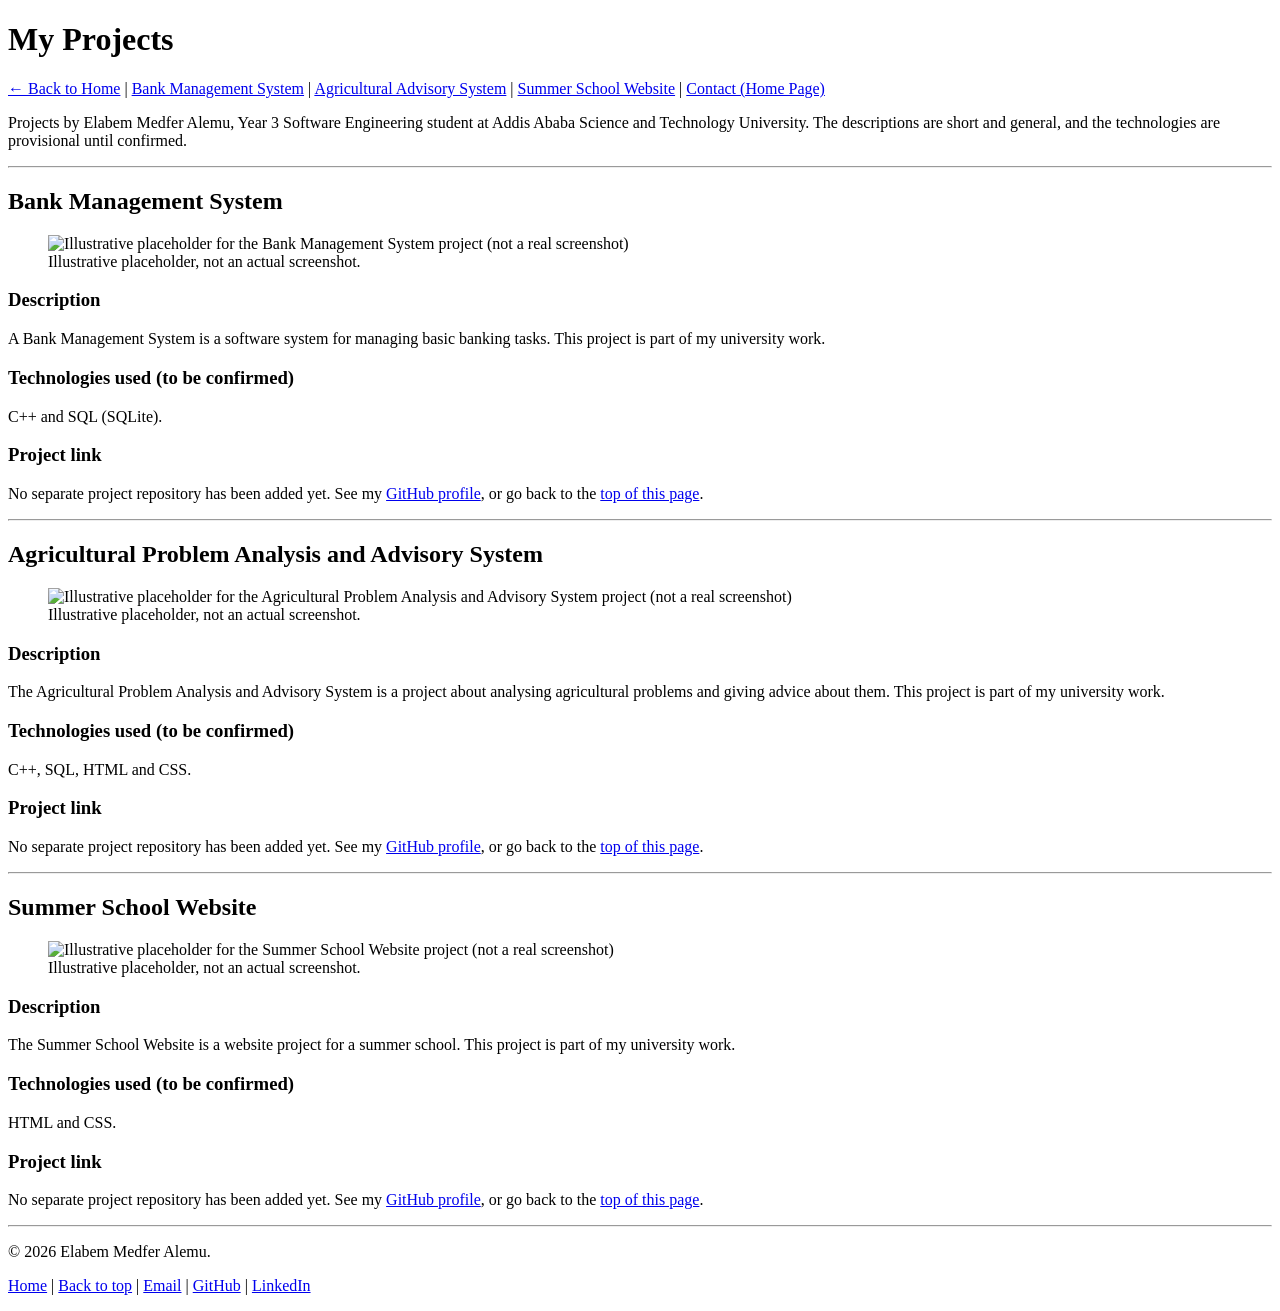
==== projects.html @ ce7b7f79 "Lab 5: Add profile placeholder, project images, image map banner and favicon" ====
<!DOCTYPE html>
<html lang="en">
<head>
<meta charset="UTF-8">
<meta name="viewport" content="width=device-width, initial-scale=1.0">
<title>Projects | Elabem Medfer Alemu</title>
<link rel="icon" type="image/png" href="images/favicon.png">
</head>
<body>

<header id="top">
<h1>My Projects</h1>
<nav>
<p>
<a href="index.html">&larr; Back to Home</a>
| <a href="#bank">Bank Management System</a>
| <a href="#agriculture">Agricultural Advisory System</a>
| <a href="#summer-school">Summer School Website</a>
| <a href="index.html#contact">Contact (Home Page)</a>
</p>
</nav>
<p>Projects by Elabem Medfer Alemu, Year 3 Software Engineering student at Addis Ababa Science and Technology University. The descriptions are short and general, and the technologies are provisional until confirmed.</p>
</header>

<hr>

<main>

<section>
<h2 id="bank">Bank Management System</h2>
<figure>
<img src="images/project-bank.svg" alt="Illustrative placeholder for the Bank Management System project (not a real screenshot)" width="400" height="250">
<figcaption>Illustrative placeholder, not an actual screenshot.</figcaption>
</figure>
<h3>Description</h3>
<!-- TO CONFIRM: add one or two sentences about what the system actually does -->
<p>A Bank Management System is a software system for managing basic banking tasks. This project is part of my university work.</p>
<h3>Technologies used (to be confirmed)</h3>
<p>C++ and SQL (SQLite).</p>
<h3>Project link</h3>
<p>No separate project repository has been added yet. See my <a href="https://github.com/Elabem">GitHub profile</a>, or go back to the <a href="#top">top of this page</a>.</p>
</section>

<hr>

<section>
<h2 id="agriculture">Agricultural Problem Analysis and Advisory System</h2>
<figure>
<img src="images/project-agriculture.svg" alt="Illustrative placeholder for the Agricultural Problem Analysis and Advisory System project (not a real screenshot)" width="400" height="250">
<figcaption>Illustrative placeholder, not an actual screenshot.</figcaption>
</figure>
<h3>Description</h3>
<!-- TO CONFIRM: add one or two sentences about the real features of the system -->
<p>The Agricultural Problem Analysis and Advisory System is a project about analysing agricultural problems and giving advice about them. This project is part of my university work.</p>
<h3>Technologies used (to be confirmed)</h3>
<p>C++, SQL, HTML and CSS.</p>
<h3>Project link</h3>
<p>No separate project repository has been added yet. See my <a href="https://github.com/Elabem">GitHub profile</a>, or go back to the <a href="#top">top of this page</a>.</p>
</section>

<hr>

<section>
<h2 id="summer-school">Summer School Website</h2>
<figure>
<img src="images/project-summer-school.svg" alt="Illustrative placeholder for the Summer School Website project (not a real screenshot)" width="400" height="250">
<figcaption>Illustrative placeholder, not an actual screenshot.</figcaption>
</figure>
<h3>Description</h3>
<!-- TO CONFIRM: add one or two sentences about the pages and content of the website -->
<p>The Summer School Website is a website project for a summer school. This project is part of my university work.</p>
<h3>Technologies used (to be confirmed)</h3>
<p>HTML and CSS.</p>
<h3>Project link</h3>
<p>No separate project repository has been added yet. See my <a href="https://github.com/Elabem">GitHub profile</a>, or go back to the <a href="#top">top of this page</a>.</p>
</section>

</main>

<footer>
<hr>
<p>&copy; 2026 Elabem Medfer Alemu.</p>
<p>
<a href="index.html">Home</a>
| <a href="#top">Back to top</a>
| <a href="mailto:elabem.medfer@aastustudent.edu.et">Email</a>
| <a href="https://github.com/Elabem">GitHub</a>
| <a href="https://www.linkedin.com/in/elabem-medfer-5158b2364">LinkedIn</a>
</p>
</footer>

</body>
</html>
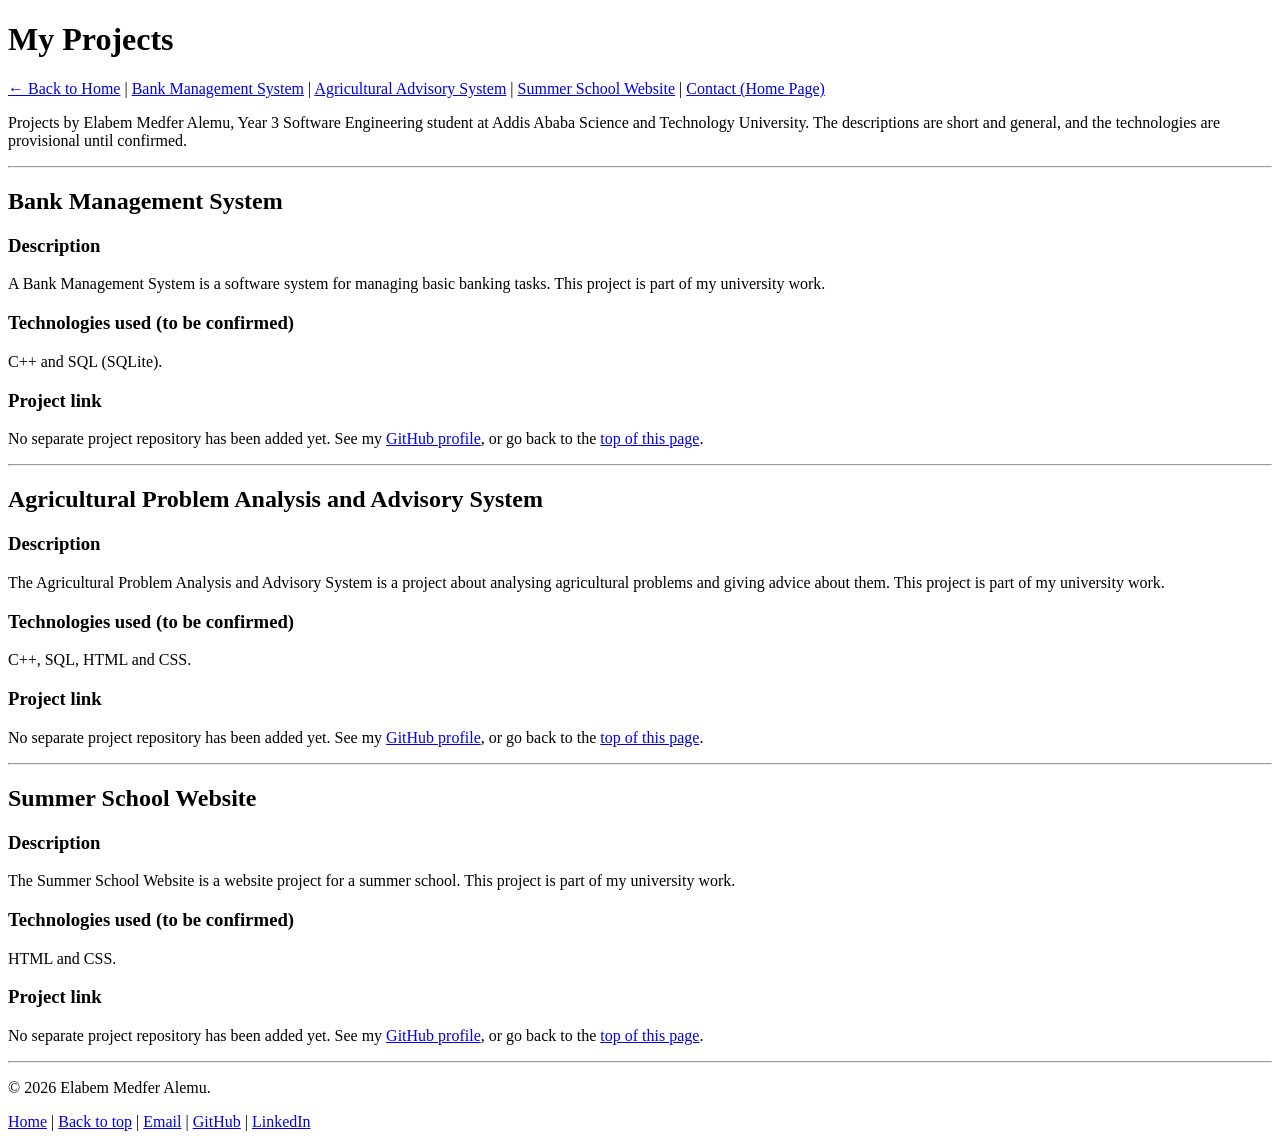
==== commit 3d08955f: "Lab 4: Add navigation menu, contact links, CV link and projects.html" ====
--- a/projects.html
+++ b/projects.html
@@ -4,7 +4,6 @@
 <meta charset="UTF-8">
 <meta name="viewport" content="width=device-width, initial-scale=1.0">
 <title>Projects | Elabem Medfer Alemu</title>
-<link rel="icon" type="image/png" href="images/favicon.png">
 </head>
 <body>
 
@@ -28,10 +27,6 @@
 
 <section>
 <h2 id="bank">Bank Management System</h2>
-<figure>
-<img src="images/project-bank.svg" alt="Illustrative placeholder for the Bank Management System project (not a real screenshot)" width="400" height="250">
-<figcaption>Illustrative placeholder, not an actual screenshot.</figcaption>
-</figure>
 <h3>Description</h3>
 <!-- TO CONFIRM: add one or two sentences about what the system actually does -->
 <p>A Bank Management System is a software system for managing basic banking tasks. This project is part of my university work.</p>
@@ -45,10 +40,6 @@
 
 <section>
 <h2 id="agriculture">Agricultural Problem Analysis and Advisory System</h2>
-<figure>
-<img src="images/project-agriculture.svg" alt="Illustrative placeholder for the Agricultural Problem Analysis and Advisory System project (not a real screenshot)" width="400" height="250">
-<figcaption>Illustrative placeholder, not an actual screenshot.</figcaption>
-</figure>
 <h3>Description</h3>
 <!-- TO CONFIRM: add one or two sentences about the real features of the system -->
 <p>The Agricultural Problem Analysis and Advisory System is a project about analysing agricultural problems and giving advice about them. This project is part of my university work.</p>
@@ -62,10 +53,6 @@
 
 <section>
 <h2 id="summer-school">Summer School Website</h2>
-<figure>
-<img src="images/project-summer-school.svg" alt="Illustrative placeholder for the Summer School Website project (not a real screenshot)" width="400" height="250">
-<figcaption>Illustrative placeholder, not an actual screenshot.</figcaption>
-</figure>
 <h3>Description</h3>
 <!-- TO CONFIRM: add one or two sentences about the pages and content of the website -->
 <p>The Summer School Website is a website project for a summer school. This project is part of my university work.</p>
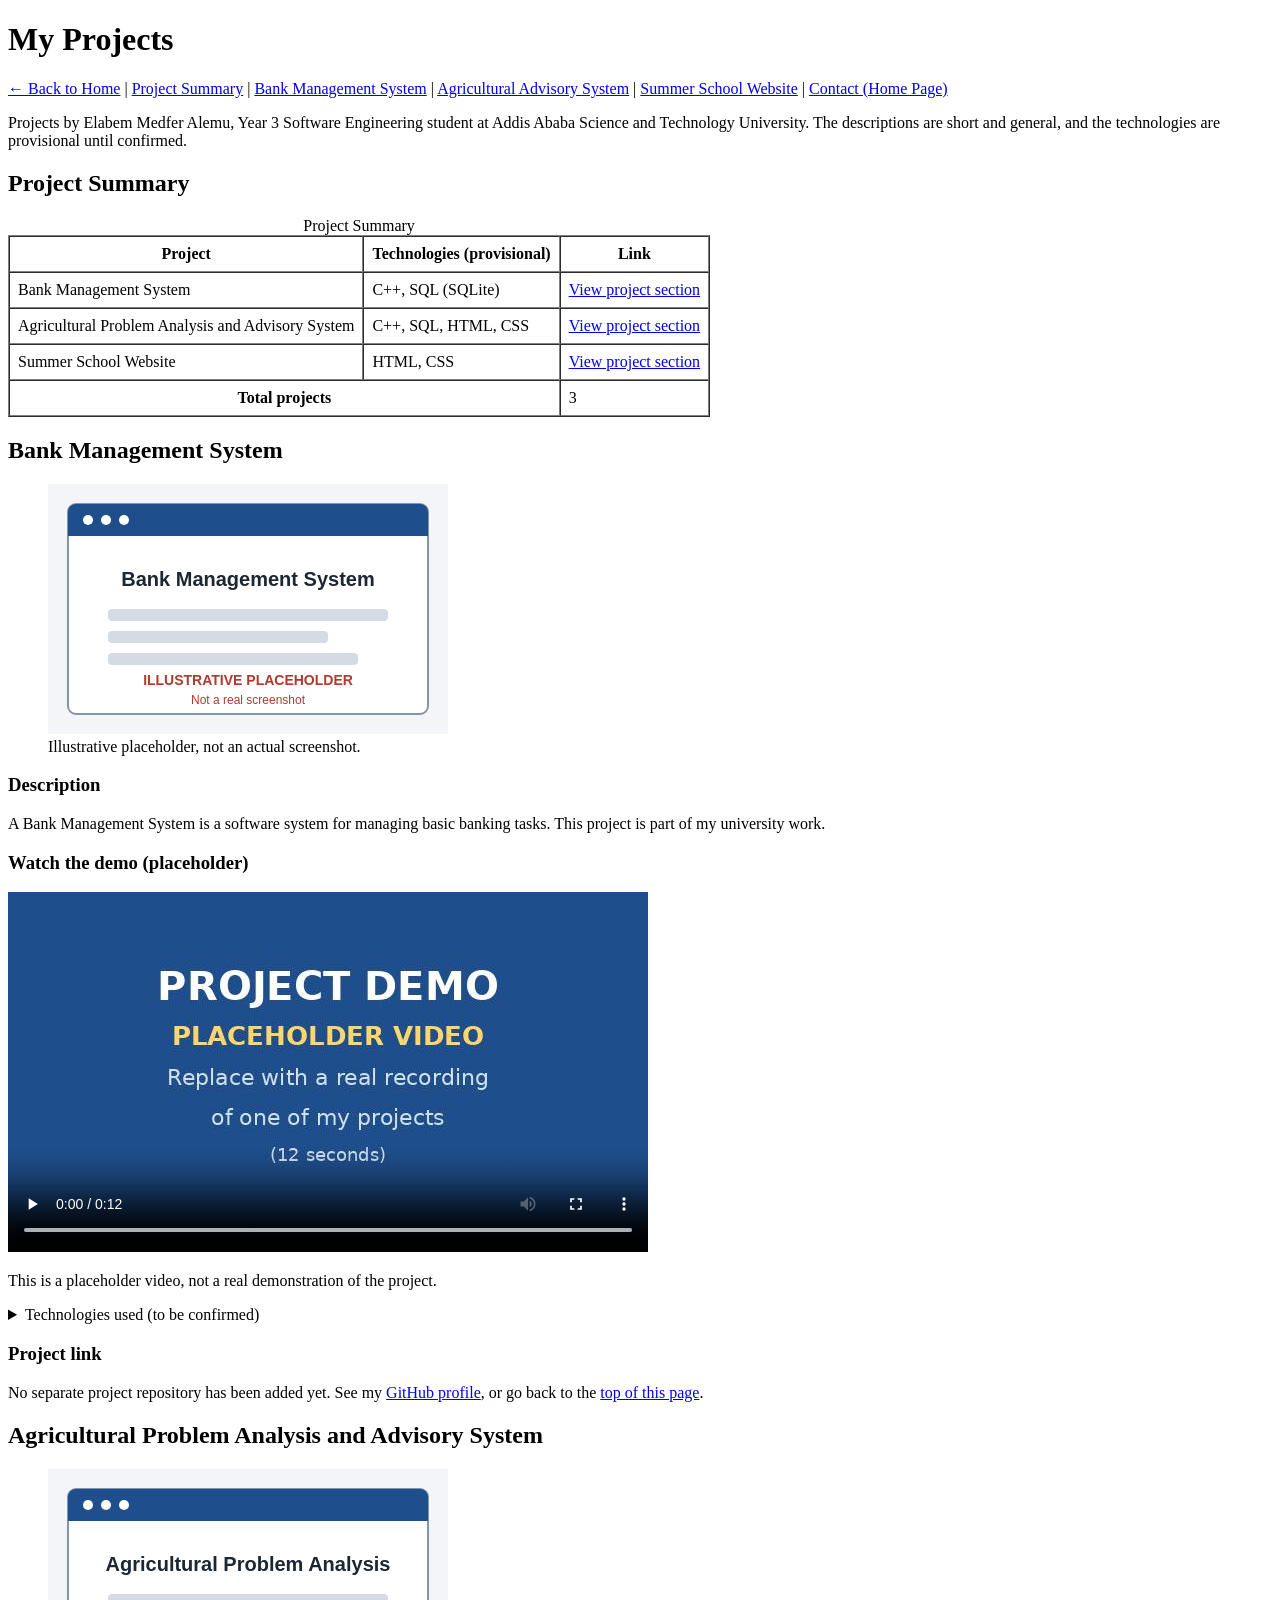
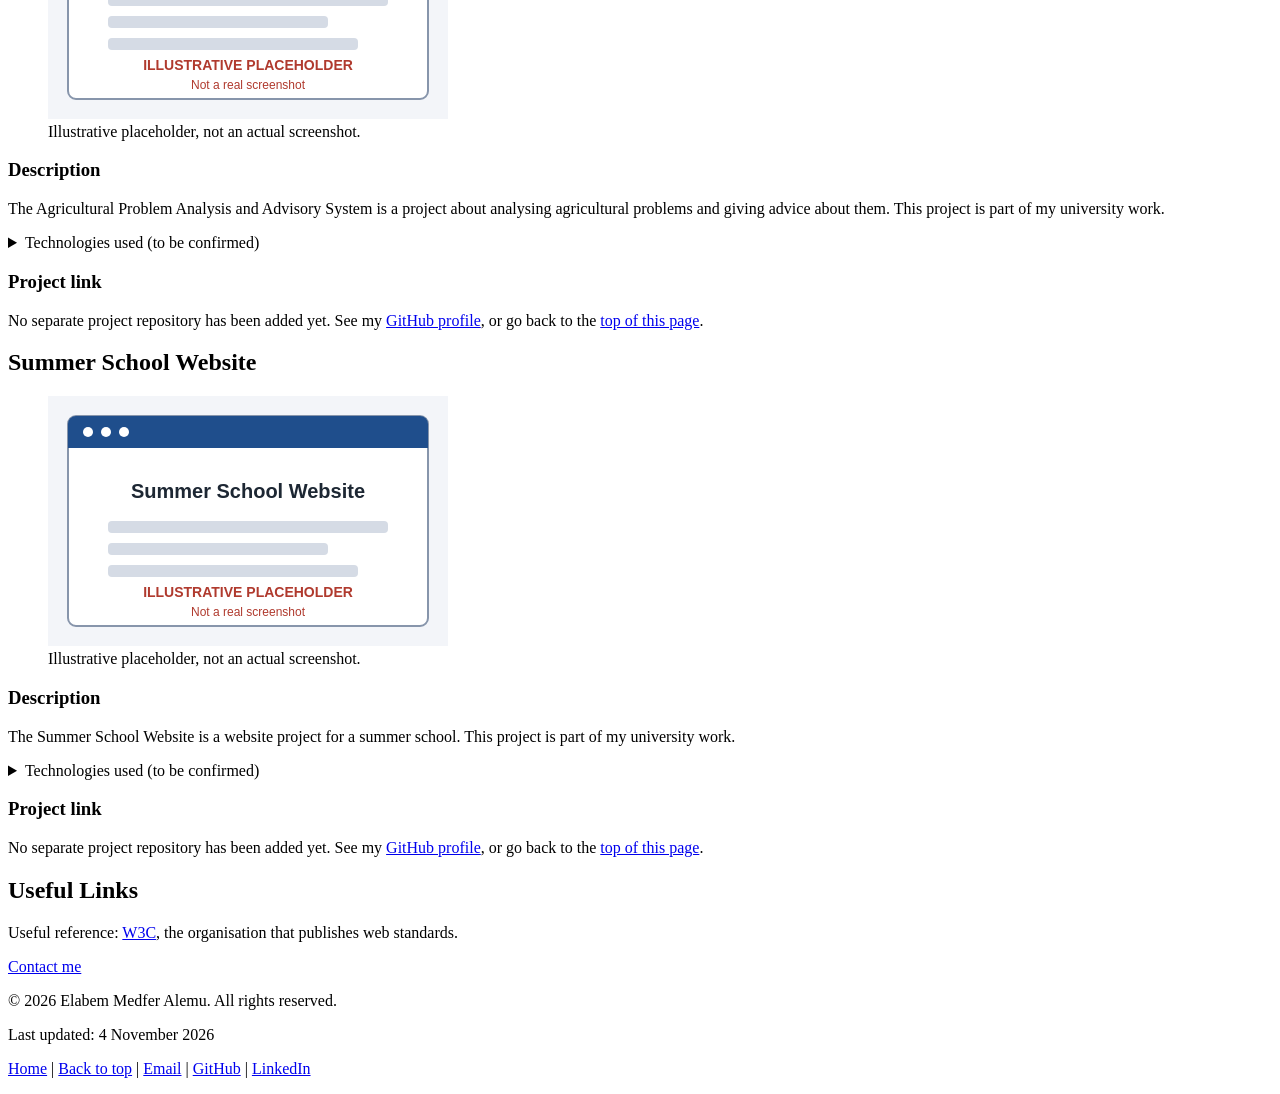
==== commit 49f07974: "Lab 13: Add time, abbr, entities and last-updated footer" ====
--- a/projects.html
+++ b/projects.html
@@ -3,7 +3,11 @@
 <head>
 <meta charset="UTF-8">
 <meta name="viewport" content="width=device-width, initial-scale=1.0">
+<meta name="description" content="Projects by Elabem Medfer Alemu, a Year 3 Software Engineering student at Addis Ababa Science and Technology University.">
+<meta name="keywords" content="Elabem Medfer Alemu, projects, Bank Management System, Agricultural Advisory System, Summer School Website">
+<meta name="author" content="Elabem Medfer Alemu">
 <title>Projects | Elabem Medfer Alemu</title>
+<link rel="icon" type="image/png" href="images/favicon.png">
 </head>
 <body>
 
@@ -12,6 +16,7 @@
 <nav>
 <p>
 <a href="index.html">&larr; Back to Home</a>
+| <a href="#summary">Project Summary</a>
 | <a href="#bank">Bank Management System</a>
 | <a href="#agriculture">Agricultural Advisory System</a>
 | <a href="#summer-school">Summer School Website</a>
@@ -21,52 +26,127 @@
 <p>Projects by Elabem Medfer Alemu, Year 3 Software Engineering student at Addis Ababa Science and Technology University. The descriptions are short and general, and the technologies are provisional until confirmed.</p>
 </header>
 
-<hr>
-
 <main>
 
-<section>
-<h2 id="bank">Bank Management System</h2>
+<section id="summary">
+<h2>Project Summary</h2>
+<table border="1" cellpadding="8" cellspacing="0">
+<caption>Project Summary</caption>
+<thead>
+<tr>
+<th scope="col">Project</th>
+<th scope="col">Technologies (provisional)</th>
+<th scope="col">Link</th>
+</tr>
+</thead>
+<tbody>
+<tr>
+<td>Bank Management System</td>
+<td>C++, SQL (SQLite)</td>
+<td><a href="#bank">View project section</a></td>
+</tr>
+<tr>
+<td>Agricultural Problem Analysis and Advisory System</td>
+<td>C++, SQL, HTML, CSS</td>
+<td><a href="#agriculture">View project section</a></td>
+</tr>
+<tr>
+<td>Summer School Website</td>
+<td>HTML, CSS</td>
+<td><a href="#summer-school">View project section</a></td>
+</tr>
+</tbody>
+<tfoot>
+<tr>
+<th colspan="2" scope="row">Total projects</th>
+<td>3</td>
+</tr>
+</tfoot>
+</table>
+</section>
+
+<article id="bank">
+<h2>Bank Management System</h2>
+<figure>
+<img src="images/project-bank.svg" alt="Illustrative placeholder for the Bank Management System project (not a real screenshot)" width="400" height="250">
+<figcaption>Illustrative placeholder, not an actual screenshot.</figcaption>
+</figure>
 <h3>Description</h3>
 <!-- TO CONFIRM: add one or two sentences about what the system actually does -->
 <p>A Bank Management System is a software system for managing basic banking tasks. This project is part of my university work.</p>
-<h3>Technologies used (to be confirmed)</h3>
-<p>C++ and SQL (SQLite).</p>
+<h3>Watch the demo (placeholder)</h3>
+<!-- DEMO VIDEO: replace the files in media/ with a real recording of one of your projects and rewrite media/project-demo.vtt -->
+<video controls poster="images/project-demo-poster.jpg" width="640" height="360">
+<source src="media/project-demo.mp4" type="video/mp4">
+<source src="media/project-demo.webm" type="video/webm">
+<track src="media/project-demo.vtt" kind="captions" srclang="en" label="English" default>
+Your browser does not support the video tag.
+</video>
+<p>This is a placeholder video, not a real demonstration of the project.</p>
+<details>
+<summary>Technologies used (to be confirmed)</summary>
+<ul>
+<li>C++</li>
+<li>SQL (SQLite)</li>
+</ul>
+</details>
 <h3>Project link</h3>
 <p>No separate project repository has been added yet. See my <a href="https://github.com/Elabem">GitHub profile</a>, or go back to the <a href="#top">top of this page</a>.</p>
-</section>
+</article>
 
-<hr>
-
-<section>
-<h2 id="agriculture">Agricultural Problem Analysis and Advisory System</h2>
+<article id="agriculture">
+<h2>Agricultural Problem Analysis and Advisory System</h2>
+<figure>
+<img src="images/project-agriculture.svg" alt="Illustrative placeholder for the Agricultural Problem Analysis and Advisory System project (not a real screenshot)" width="400" height="250">
+<figcaption>Illustrative placeholder, not an actual screenshot.</figcaption>
+</figure>
 <h3>Description</h3>
 <!-- TO CONFIRM: add one or two sentences about the real features of the system -->
 <p>The Agricultural Problem Analysis and Advisory System is a project about analysing agricultural problems and giving advice about them. This project is part of my university work.</p>
-<h3>Technologies used (to be confirmed)</h3>
-<p>C++, SQL, HTML and CSS.</p>
+<details>
+<summary>Technologies used (to be confirmed)</summary>
+<ul>
+<li>C++</li>
+<li>SQL</li>
+<li>HTML</li>
+<li>CSS</li>
+</ul>
+</details>
 <h3>Project link</h3>
 <p>No separate project repository has been added yet. See my <a href="https://github.com/Elabem">GitHub profile</a>, or go back to the <a href="#top">top of this page</a>.</p>
-</section>
+</article>
 
-<hr>
-
-<section>
-<h2 id="summer-school">Summer School Website</h2>
+<article id="summer-school">
+<h2>Summer School Website</h2>
+<figure>
+<img src="images/project-summer-school.svg" alt="Illustrative placeholder for the Summer School Website project (not a real screenshot)" width="400" height="250">
+<figcaption>Illustrative placeholder, not an actual screenshot.</figcaption>
+</figure>
 <h3>Description</h3>
 <!-- TO CONFIRM: add one or two sentences about the pages and content of the website -->
 <p>The Summer School Website is a website project for a summer school. This project is part of my university work.</p>
-<h3>Technologies used (to be confirmed)</h3>
-<p>HTML and CSS.</p>
+<details>
+<summary>Technologies used (to be confirmed)</summary>
+<ul>
+<li>HTML</li>
+<li>CSS</li>
+</ul>
+</details>
 <h3>Project link</h3>
 <p>No separate project repository has been added yet. See my <a href="https://github.com/Elabem">GitHub profile</a>, or go back to the <a href="#top">top of this page</a>.</p>
-</section>
+</article>
+
+<aside>
+<h2>Useful Links</h2>
+<p>Useful reference: <a href="https://www.w3.org/">W3C</a>, the organisation that publishes web standards.</p>
+<p><a href="index.html#contact">Contact me</a></p>
+</aside>
 
 </main>
 
 <footer>
-<hr>
-<p>&copy; 2026 Elabem Medfer Alemu.</p>
+<p>&copy; 2026 Elabem Medfer Alemu. All rights reserved.</p>
+<p>Last updated: <time datetime="2026-11-04">4 November 2026</time></p>
 <p>
 <a href="index.html">Home</a>
 | <a href="#top">Back to top</a>
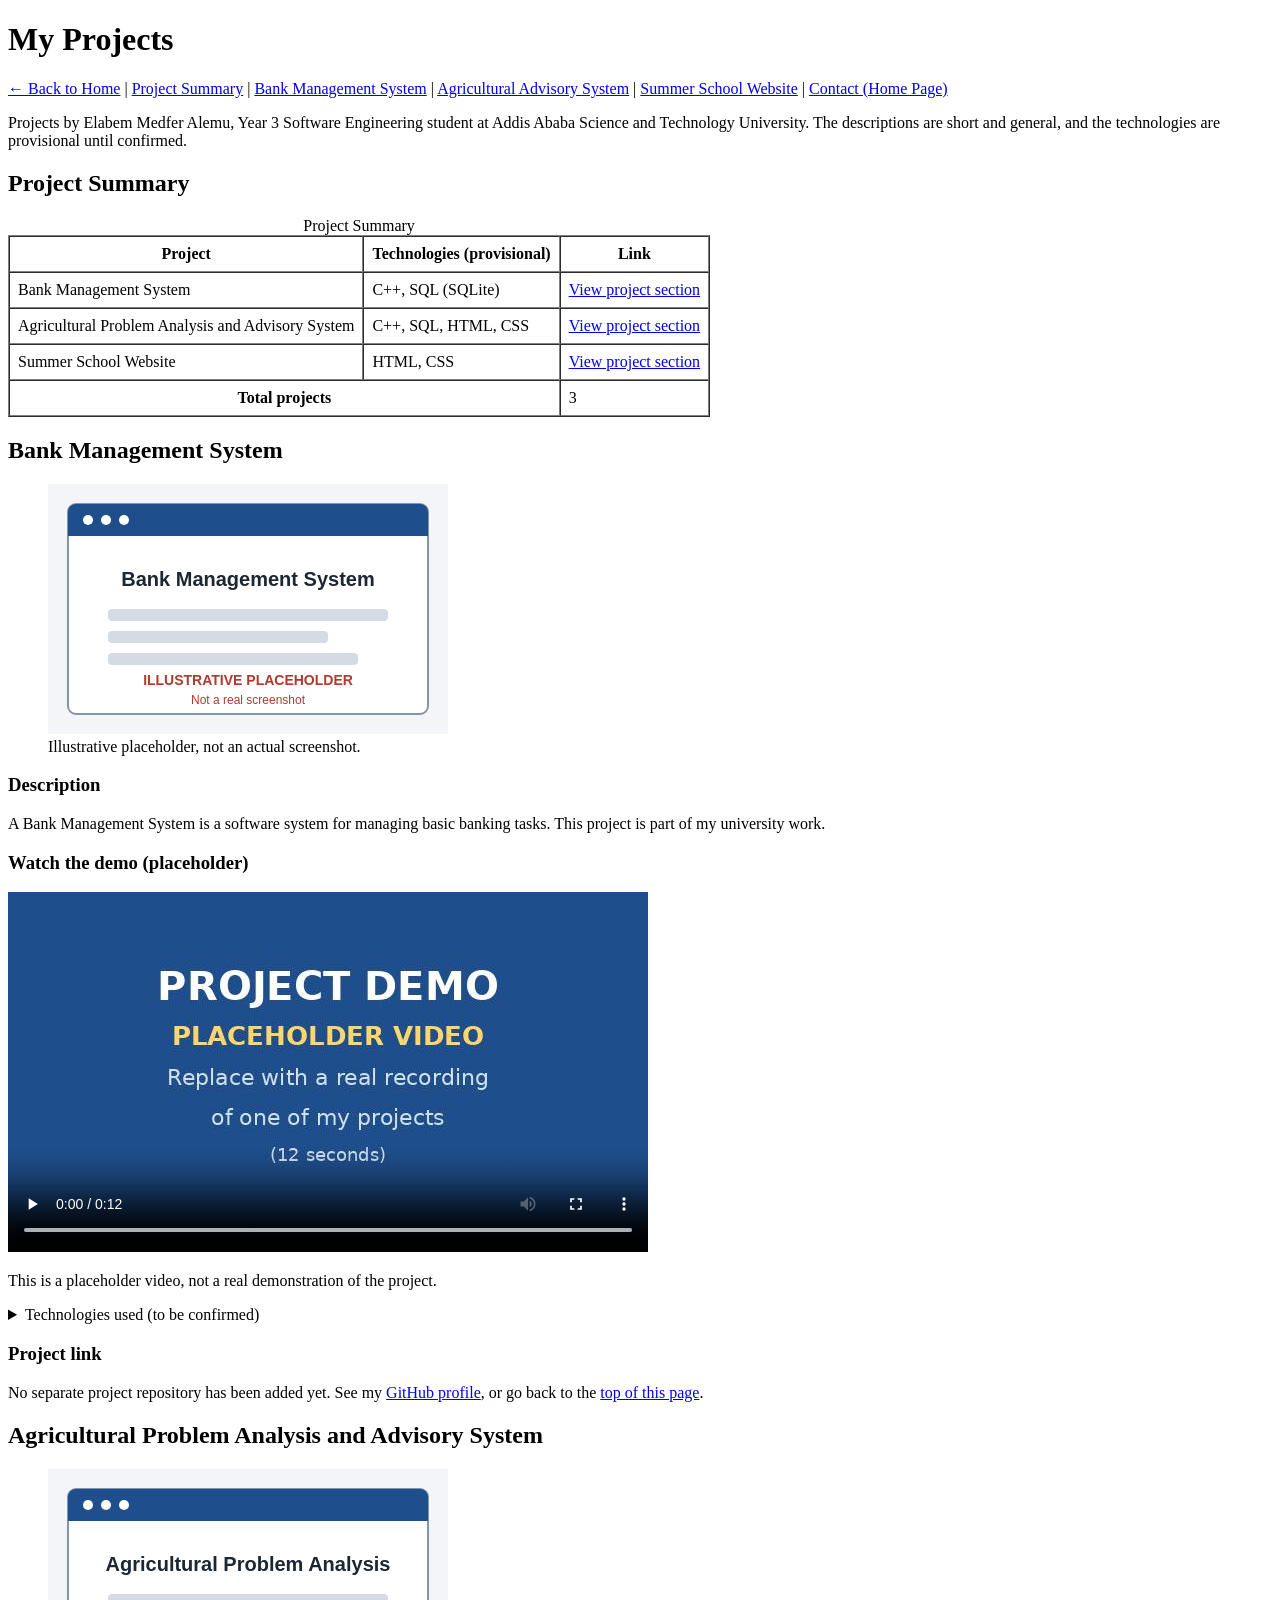
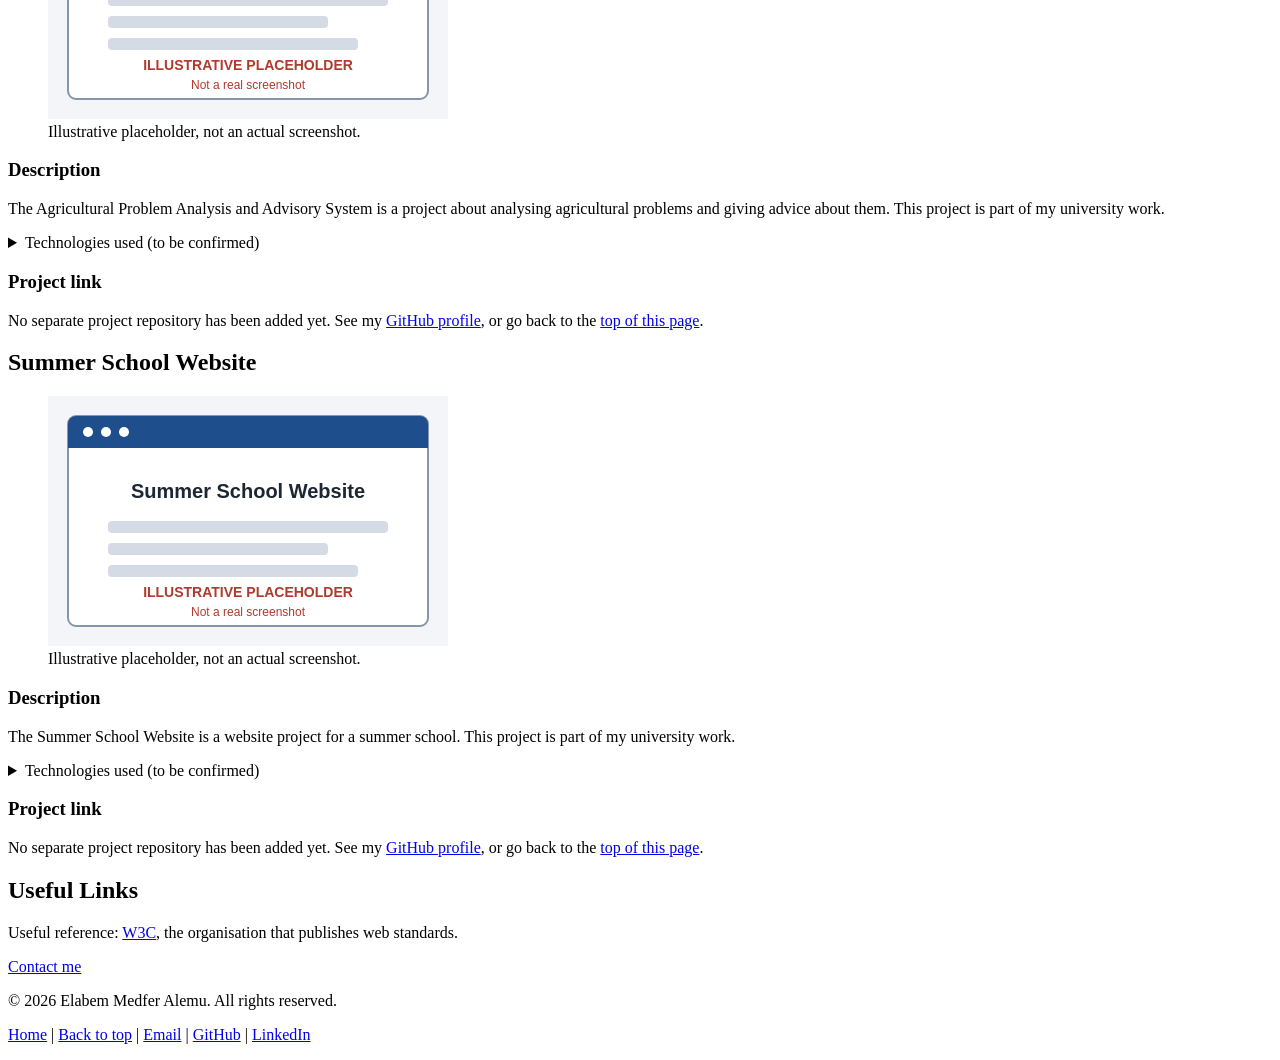
==== commit e2aa0547: "Lab 12: Add details, contact dialog, meters and progress bar" ====
--- a/projects.html
+++ b/projects.html
@@ -146,7 +146,6 @@
 
 <footer>
 <p>&copy; 2026 Elabem Medfer Alemu. All rights reserved.</p>
-<p>Last updated: <time datetime="2026-11-04">4 November 2026</time></p>
 <p>
 <a href="index.html">Home</a>
 | <a href="#top">Back to top</a>
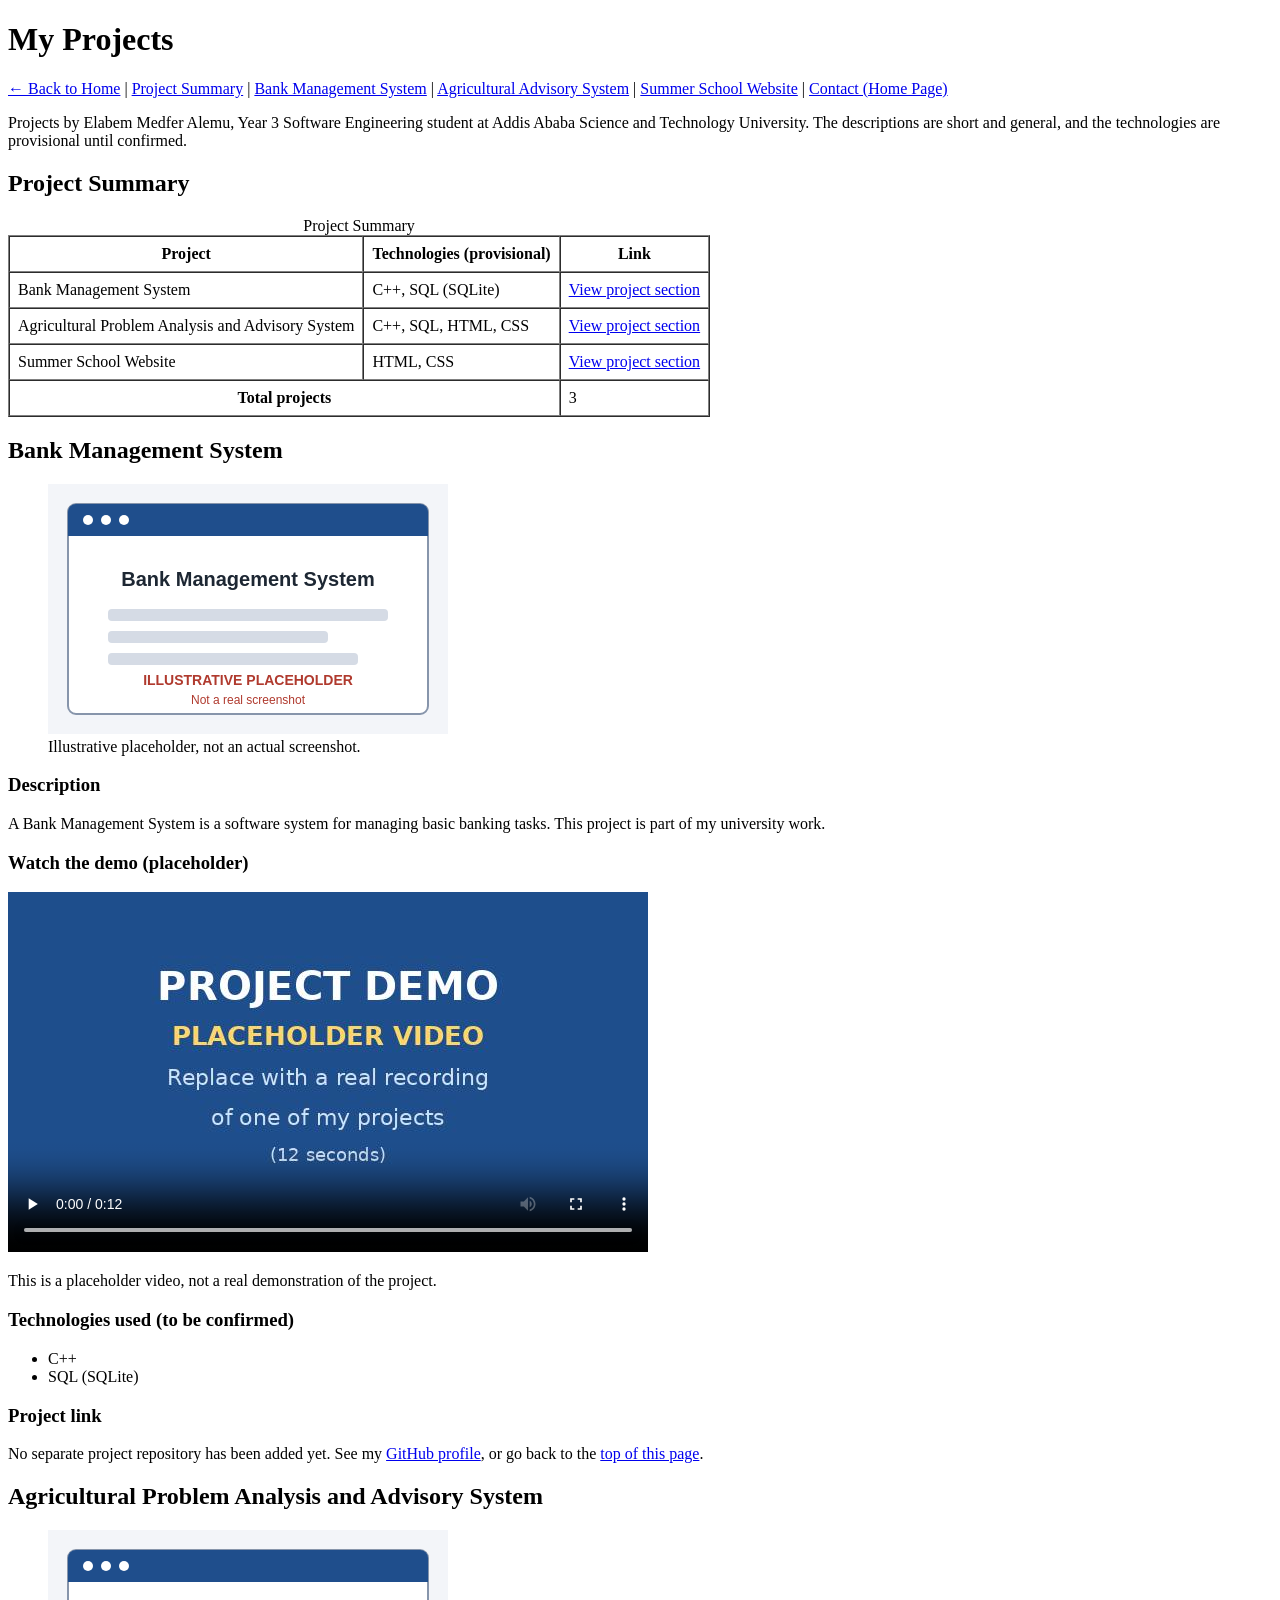
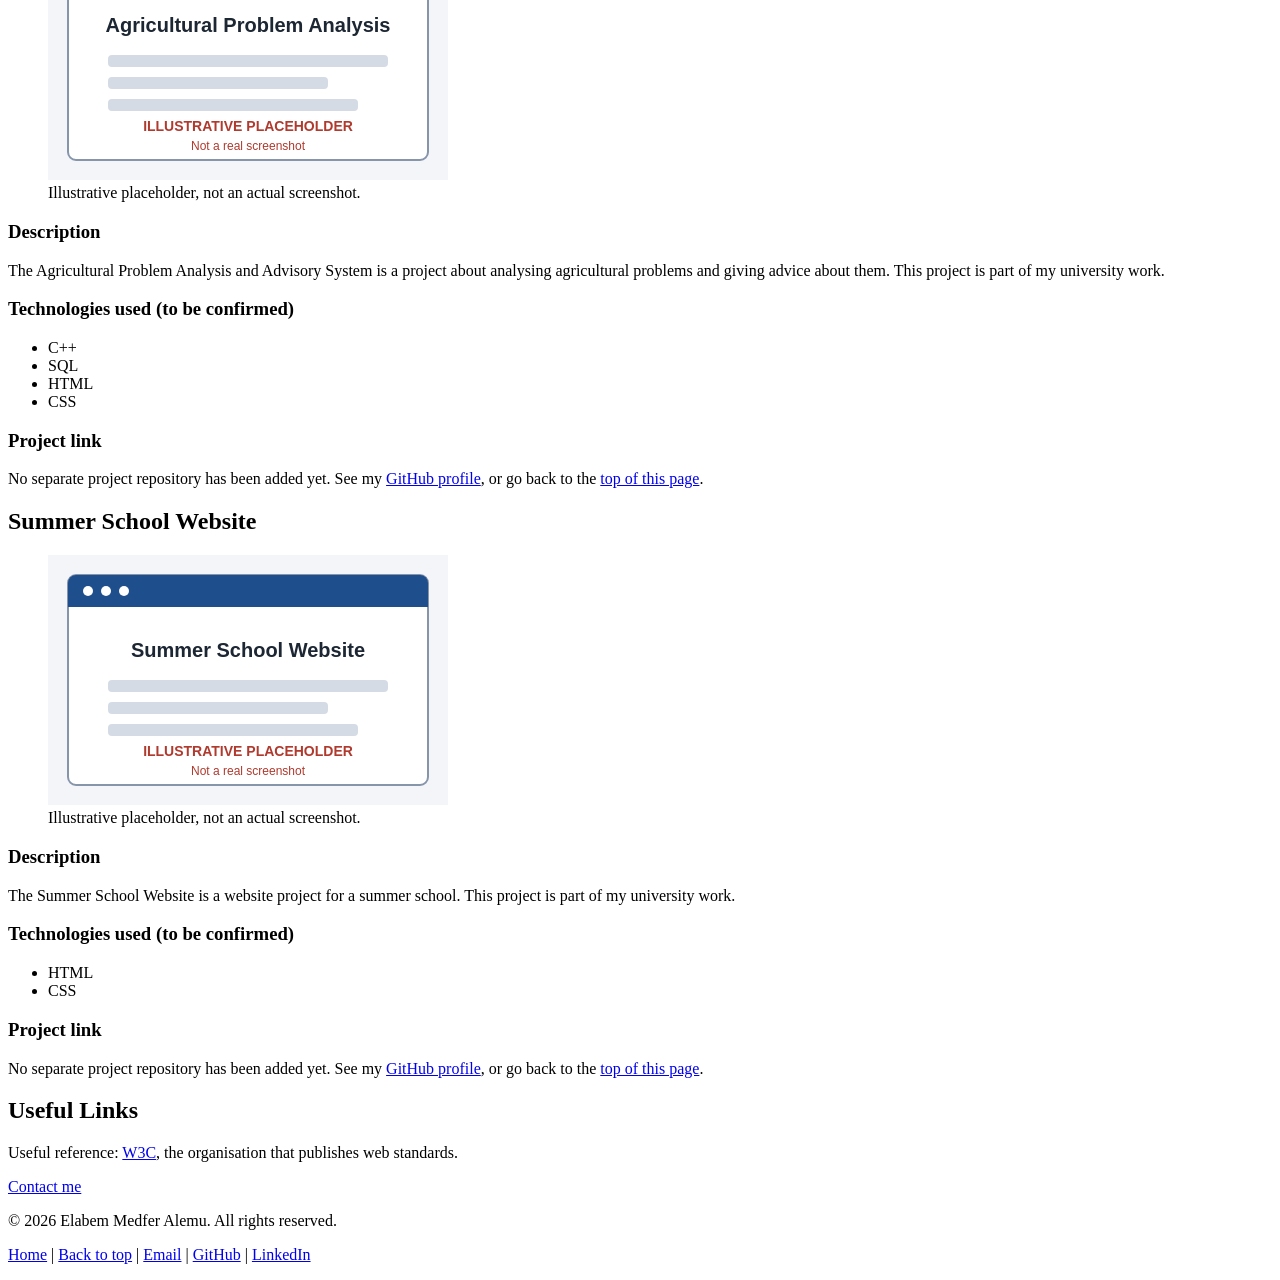
==== commit 8c18154b: "Lab 11: Add audio, captioned video, YouTube talk and campus map" ====
--- a/projects.html
+++ b/projects.html
@@ -83,13 +83,11 @@
 Your browser does not support the video tag.
 </video>
 <p>This is a placeholder video, not a real demonstration of the project.</p>
-<details>
-<summary>Technologies used (to be confirmed)</summary>
+<h3>Technologies used (to be confirmed)</h3>
 <ul>
 <li>C++</li>
 <li>SQL (SQLite)</li>
 </ul>
-</details>
 <h3>Project link</h3>
 <p>No separate project repository has been added yet. See my <a href="https://github.com/Elabem">GitHub profile</a>, or go back to the <a href="#top">top of this page</a>.</p>
 </article>
@@ -103,15 +101,13 @@
 <h3>Description</h3>
 <!-- TO CONFIRM: add one or two sentences about the real features of the system -->
 <p>The Agricultural Problem Analysis and Advisory System is a project about analysing agricultural problems and giving advice about them. This project is part of my university work.</p>
-<details>
-<summary>Technologies used (to be confirmed)</summary>
+<h3>Technologies used (to be confirmed)</h3>
 <ul>
 <li>C++</li>
 <li>SQL</li>
 <li>HTML</li>
 <li>CSS</li>
 </ul>
-</details>
 <h3>Project link</h3>
 <p>No separate project repository has been added yet. See my <a href="https://github.com/Elabem">GitHub profile</a>, or go back to the <a href="#top">top of this page</a>.</p>
 </article>
@@ -125,13 +121,11 @@
 <h3>Description</h3>
 <!-- TO CONFIRM: add one or two sentences about the pages and content of the website -->
 <p>The Summer School Website is a website project for a summer school. This project is part of my university work.</p>
-<details>
-<summary>Technologies used (to be confirmed)</summary>
+<h3>Technologies used (to be confirmed)</h3>
 <ul>
 <li>HTML</li>
 <li>CSS</li>
 </ul>
-</details>
 <h3>Project link</h3>
 <p>No separate project repository has been added yet. See my <a href="https://github.com/Elabem">GitHub profile</a>, or go back to the <a href="#top">top of this page</a>.</p>
 </article>
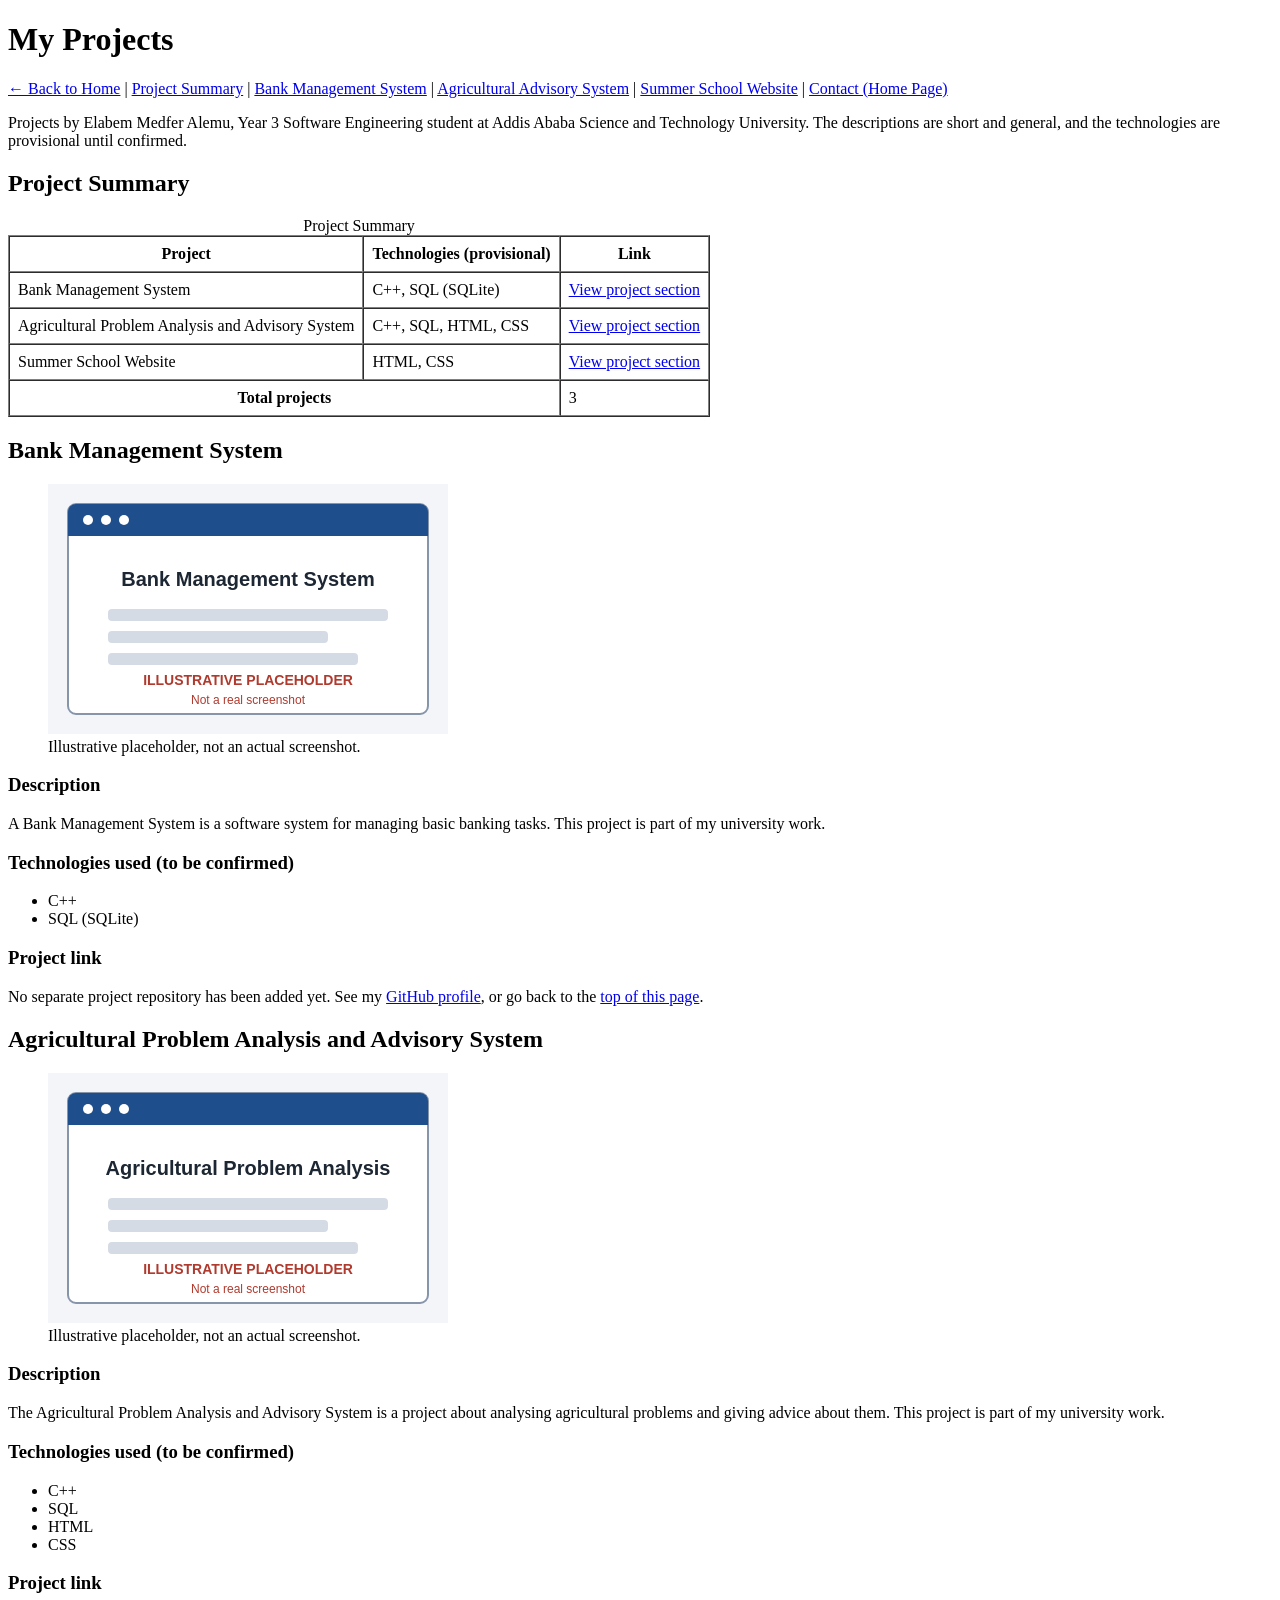
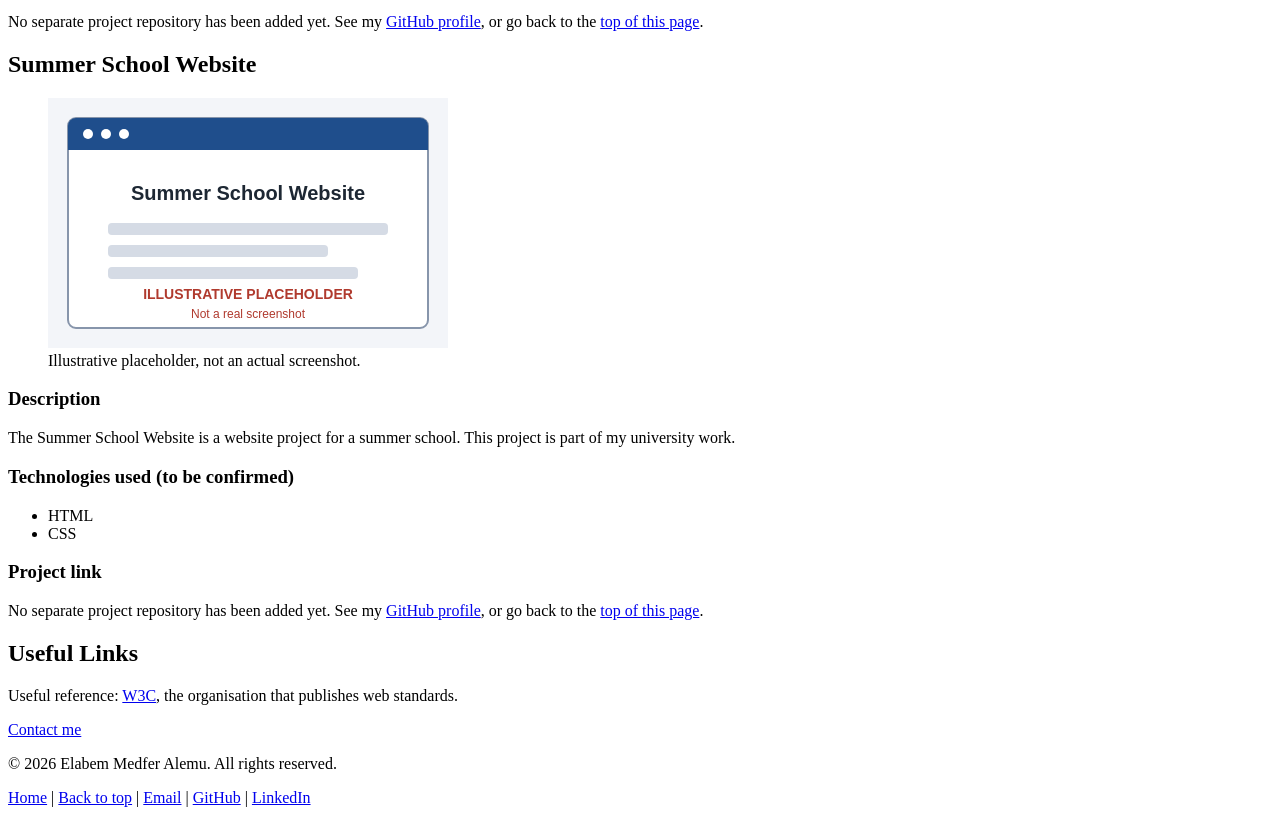
==== commit c34d239d: "Lab 8: Add semantic HTML5 structure (header, nav, main, section, article, aside, footer) and metadat" ====
--- a/projects.html
+++ b/projects.html
@@ -74,15 +74,6 @@
 <h3>Description</h3>
 <!-- TO CONFIRM: add one or two sentences about what the system actually does -->
 <p>A Bank Management System is a software system for managing basic banking tasks. This project is part of my university work.</p>
-<h3>Watch the demo (placeholder)</h3>
-<!-- DEMO VIDEO: replace the files in media/ with a real recording of one of your projects and rewrite media/project-demo.vtt -->
-<video controls poster="images/project-demo-poster.jpg" width="640" height="360">
-<source src="media/project-demo.mp4" type="video/mp4">
-<source src="media/project-demo.webm" type="video/webm">
-<track src="media/project-demo.vtt" kind="captions" srclang="en" label="English" default>
-Your browser does not support the video tag.
-</video>
-<p>This is a placeholder video, not a real demonstration of the project.</p>
 <h3>Technologies used (to be confirmed)</h3>
 <ul>
 <li>C++</li>
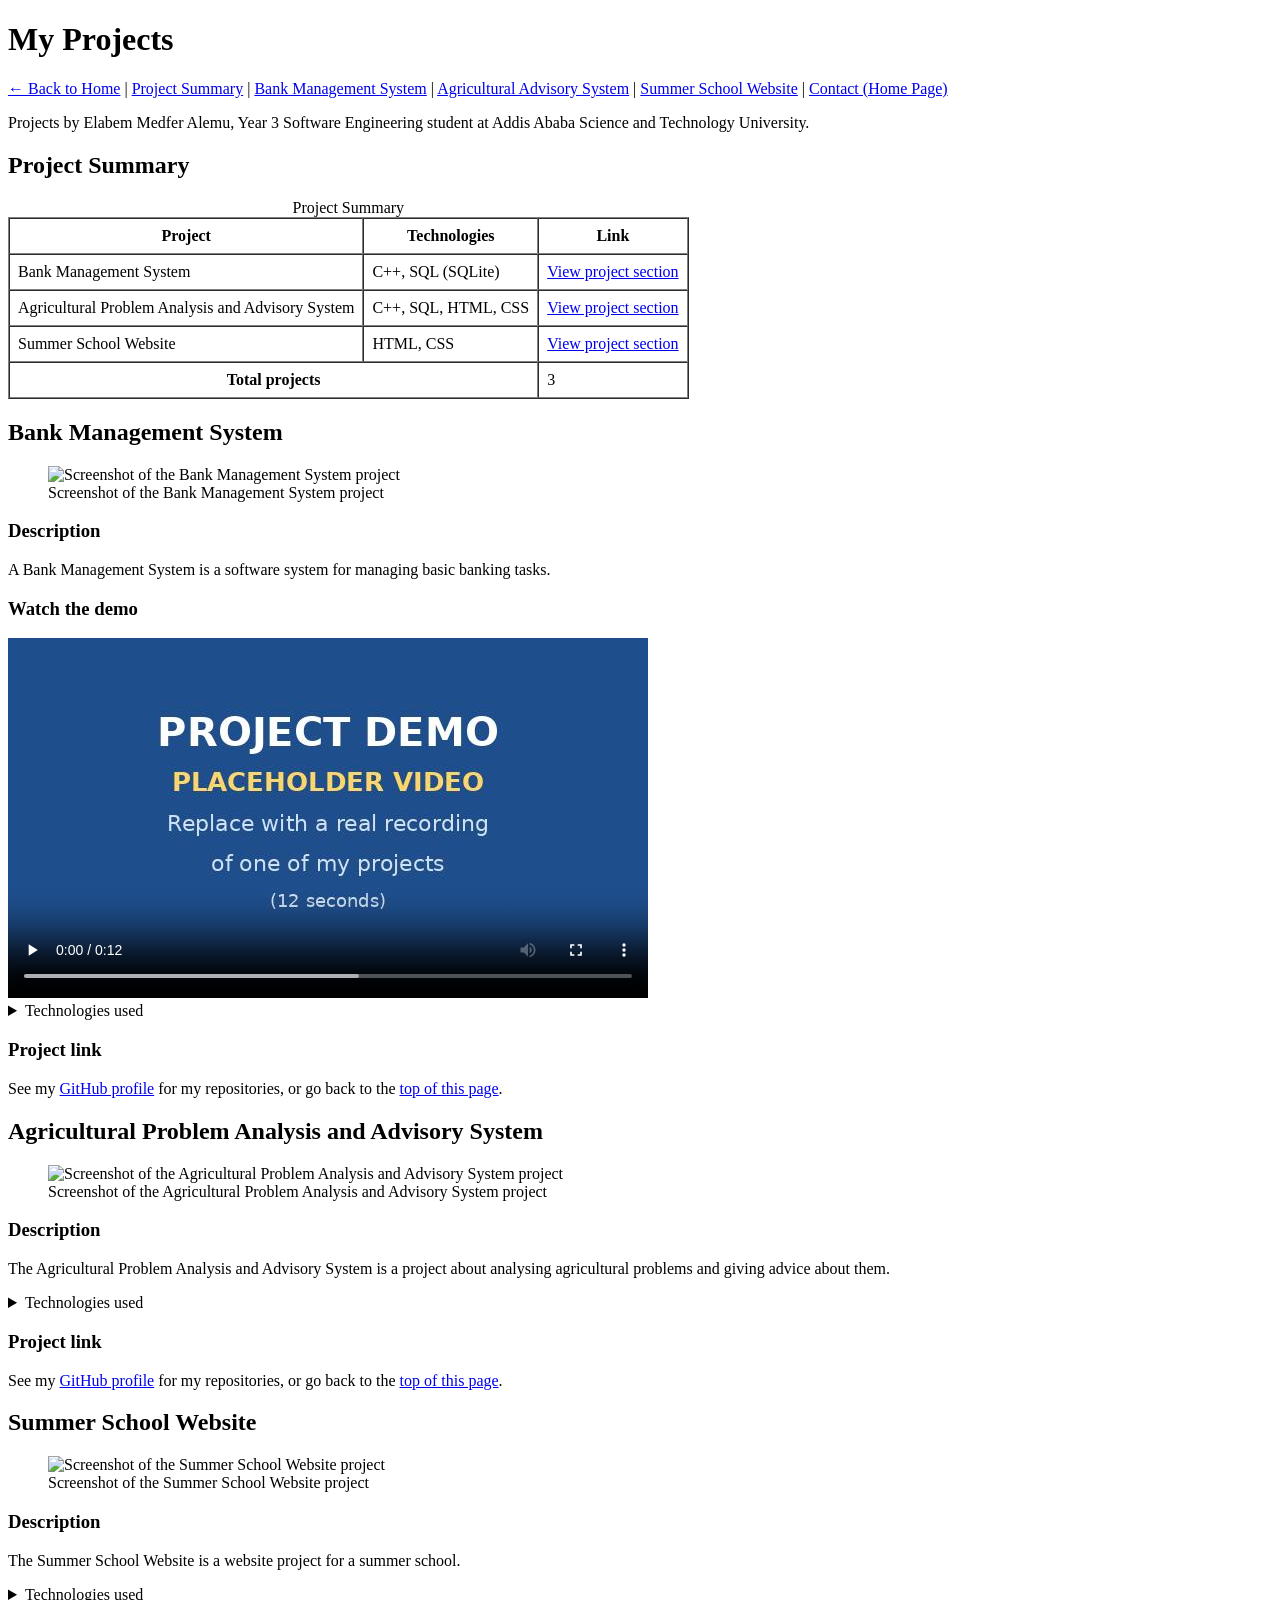
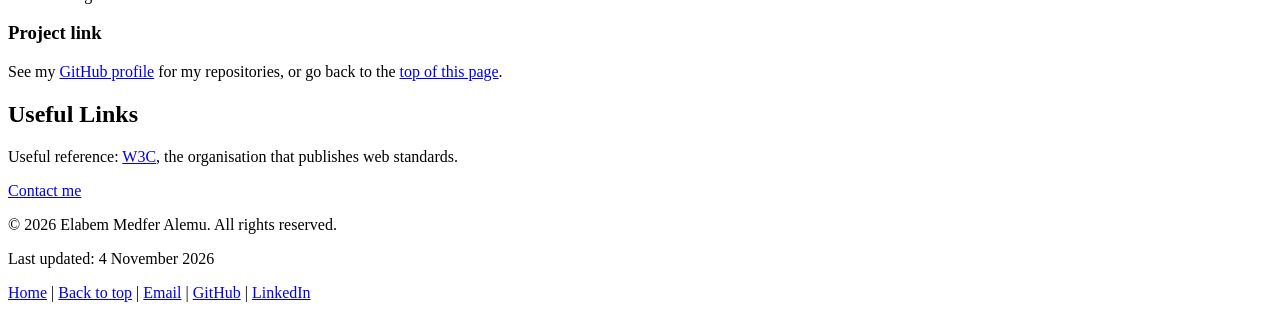
==== commit 6dc15eb3: "Update projects.html" ====
--- a/projects.html
+++ b/projects.html
@@ -23,7 +23,7 @@
 | <a href="index.html#contact">Contact (Home Page)</a>
 </p>
 </nav>
-<p>Projects by Elabem Medfer Alemu, Year 3 Software Engineering student at Addis Ababa Science and Technology University. The descriptions are short and general, and the technologies are provisional until confirmed.</p>
+<p>Projects by Elabem Medfer Alemu, Year 3 Software Engineering student at Addis Ababa Science and Technology University.</p>
 </header>
 
 <main>
@@ -35,7 +35,7 @@
 <thead>
 <tr>
 <th scope="col">Project</th>
-<th scope="col">Technologies (provisional)</th>
+<th scope="col">Technologies</th>
 <th scope="col">Link</th>
 </tr>
 </thead>
@@ -68,57 +68,67 @@
 <article id="bank">
 <h2>Bank Management System</h2>
 <figure>
-<img src="images/project-bank.svg" alt="Illustrative placeholder for the Bank Management System project (not a real screenshot)" width="400" height="250">
-<figcaption>Illustrative placeholder, not an actual screenshot.</figcaption>
+<img src="images/project-bank.avif" alt="Screenshot of the Bank Management System project" width="400" height="250">
+<figcaption>Screenshot of the Bank Management System project</figcaption>
 </figure>
 <h3>Description</h3>
-<!-- TO CONFIRM: add one or two sentences about what the system actually does -->
-<p>A Bank Management System is a software system for managing basic banking tasks. This project is part of my university work.</p>
-<h3>Technologies used (to be confirmed)</h3>
+<p>A Bank Management System is a software system for managing basic banking tasks.</p>
+<h3>Watch the demo</h3>
+<video controls poster="images/project-demo-poster.jpg" width="640" height="360">
+<source src="media/project-demo.mp4" type="video/mp4">
+<source src="media/project-demo.webm" type="video/webm">
+<track src="media/project-demo.vtt" kind="captions" srclang="en" label="English" default>
+Your browser does not support the video tag.
+</video>
+<details>
+<summary>Technologies used</summary>
 <ul>
 <li>C++</li>
 <li>SQL (SQLite)</li>
 </ul>
+</details>
 <h3>Project link</h3>
-<p>No separate project repository has been added yet. See my <a href="https://github.com/Elabem">GitHub profile</a>, or go back to the <a href="#top">top of this page</a>.</p>
+<p>See my <a href="https://github.com/Elabem">GitHub profile</a> for my repositories, or go back to the <a href="#top">top of this page</a>.</p>
 </article>
 
 <article id="agriculture">
 <h2>Agricultural Problem Analysis and Advisory System</h2>
 <figure>
-<img src="images/project-agriculture.svg" alt="Illustrative placeholder for the Agricultural Problem Analysis and Advisory System project (not a real screenshot)" width="400" height="250">
-<figcaption>Illustrative placeholder, not an actual screenshot.</figcaption>
+<img src="images/project-agriculture.jpg" alt="Screenshot of the Agricultural Problem Analysis and Advisory System project" width="400" height="250">
+<figcaption>Screenshot of the Agricultural Problem Analysis and Advisory System project</figcaption>
 </figure>
 <h3>Description</h3>
-<!-- TO CONFIRM: add one or two sentences about the real features of the system -->
-<p>The Agricultural Problem Analysis and Advisory System is a project about analysing agricultural problems and giving advice about them. This project is part of my university work.</p>
-<h3>Technologies used (to be confirmed)</h3>
+<p>The Agricultural Problem Analysis and Advisory System is a project about analysing agricultural problems and giving advice about them.</p>
+<details>
+<summary>Technologies used</summary>
 <ul>
 <li>C++</li>
 <li>SQL</li>
 <li>HTML</li>
 <li>CSS</li>
 </ul>
+</details>
 <h3>Project link</h3>
-<p>No separate project repository has been added yet. See my <a href="https://github.com/Elabem">GitHub profile</a>, or go back to the <a href="#top">top of this page</a>.</p>
+<p>See my <a href="https://github.com/Elabem">GitHub profile</a> for my repositories, or go back to the <a href="#top">top of this page</a>.</p>
 </article>
 
 <article id="summer-school">
 <h2>Summer School Website</h2>
 <figure>
-<img src="images/project-summer-school.svg" alt="Illustrative placeholder for the Summer School Website project (not a real screenshot)" width="400" height="250">
-<figcaption>Illustrative placeholder, not an actual screenshot.</figcaption>
+<img src="images/project-summer-school.png" alt="Screenshot of the Summer School Website project" width="400" height="250">
+<figcaption>Screenshot of the Summer School Website project</figcaption>
 </figure>
 <h3>Description</h3>
-<!-- TO CONFIRM: add one or two sentences about the pages and content of the website -->
-<p>The Summer School Website is a website project for a summer school. This project is part of my university work.</p>
-<h3>Technologies used (to be confirmed)</h3>
+<p>The Summer School Website is a website project for a summer school.</p>
+<details>
+<summary>Technologies used</summary>
 <ul>
 <li>HTML</li>
 <li>CSS</li>
 </ul>
+</details>
 <h3>Project link</h3>
-<p>No separate project repository has been added yet. See my <a href="https://github.com/Elabem">GitHub profile</a>, or go back to the <a href="#top">top of this page</a>.</p>
+<p>See my <a href="https://github.com/Elabem">GitHub profile</a> for my repositories, or go back to the <a href="#top">top of this page</a>.</p>
 </article>
 
 <aside>
@@ -131,6 +141,7 @@
 
 <footer>
 <p>&copy; 2026 Elabem Medfer Alemu. All rights reserved.</p>
+<p>Last updated: <time datetime="2026-11-04">4 November 2026</time></p>
 <p>
 <a href="index.html">Home</a>
 | <a href="#top">Back to top</a>
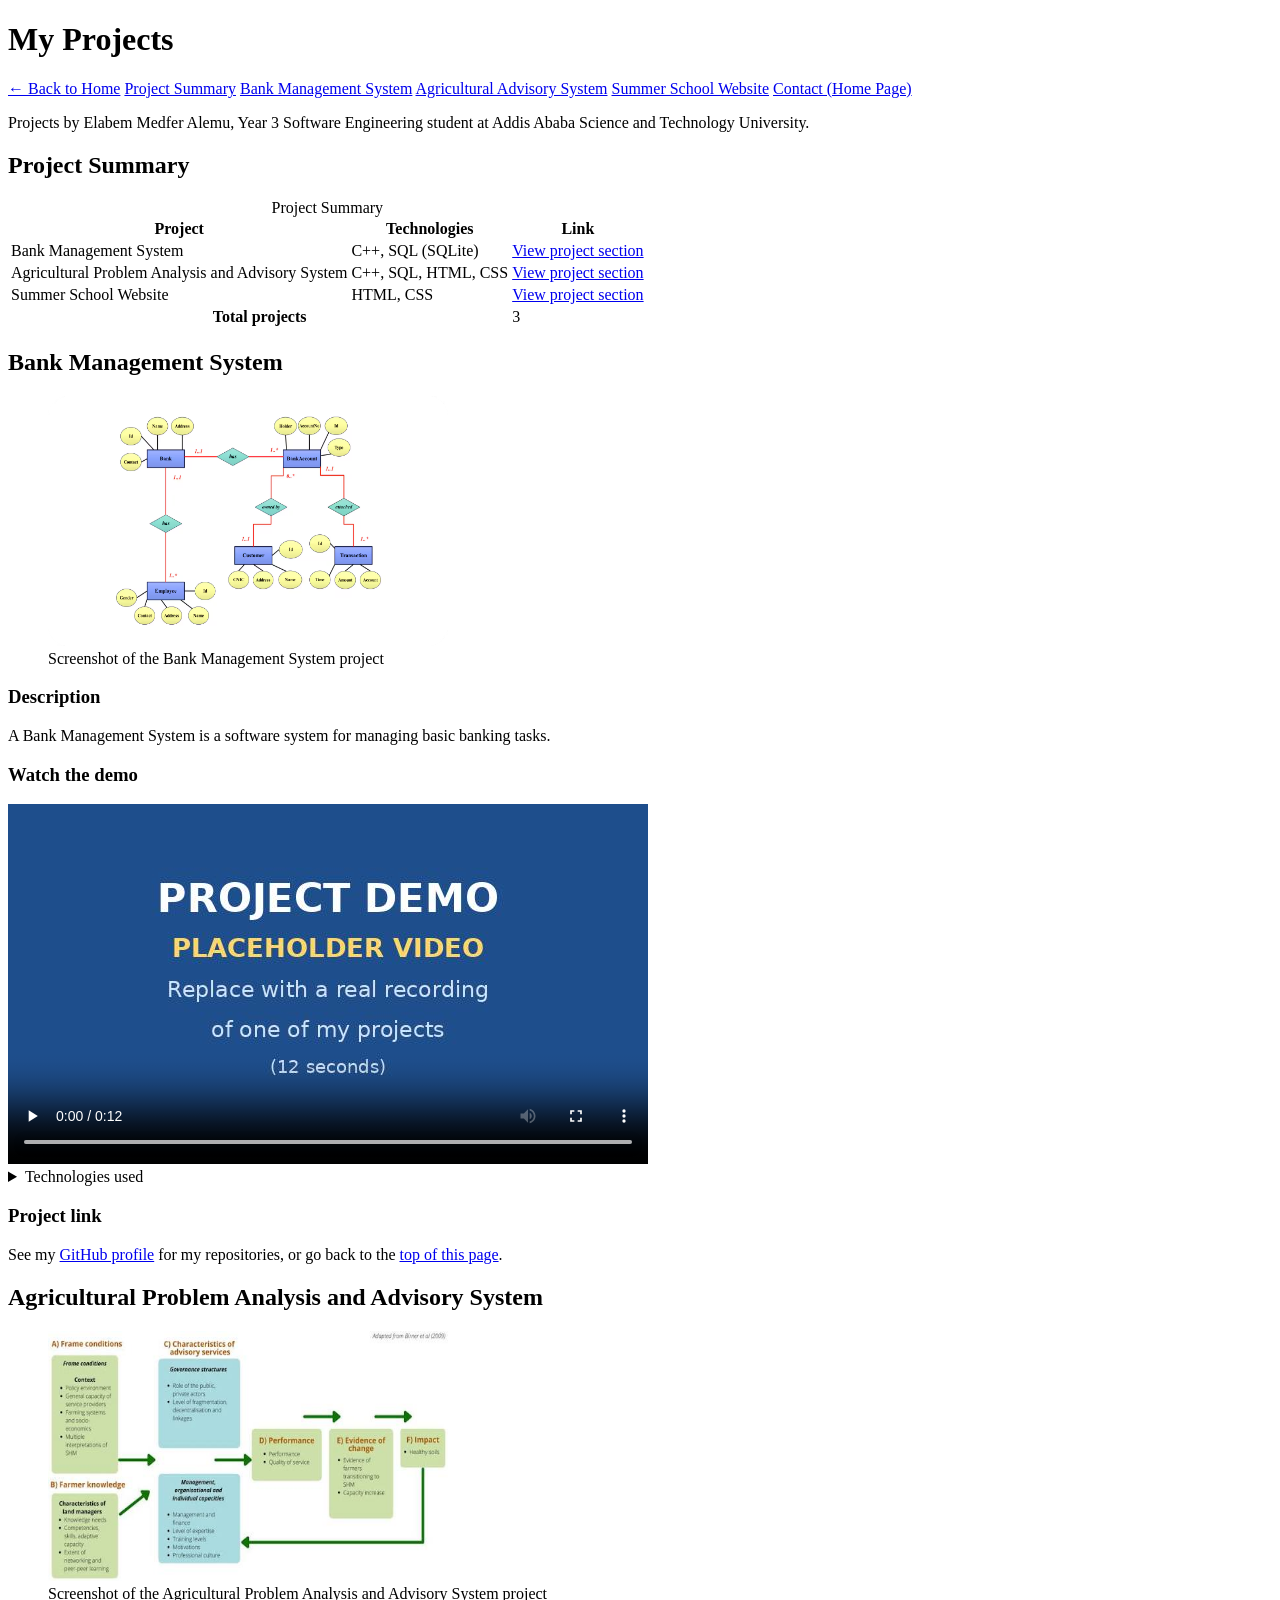
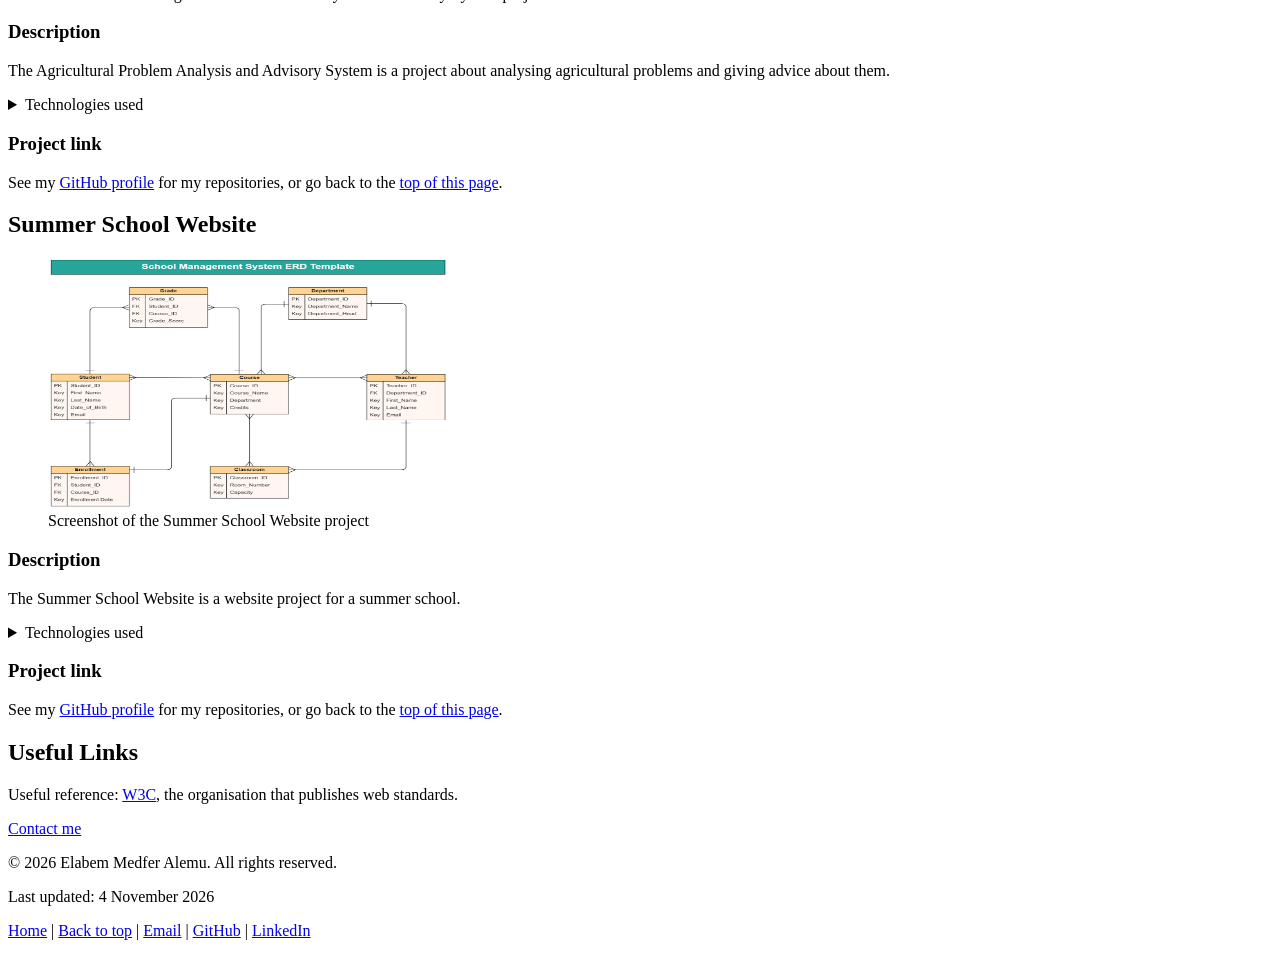
==== commit 2deffde5: "Style the projects page and add project cards" ====
--- a/projects.html
+++ b/projects.html
@@ -8,6 +8,10 @@
 <meta name="author" content="Elabem Medfer Alemu">
 <title>Projects | Elabem Medfer Alemu</title>
 <link rel="icon" type="image/png" href="images/favicon.png">
+<link rel="preconnect" href="https://fonts.googleapis.com">
+<link rel="preconnect" href="https://fonts.gstatic.com" crossorigin>
+<link href="https://fonts.googleapis.com/css2?family=Poppins:wght@400;500;600;700&display=swap" rel="stylesheet">
+<link rel="stylesheet" href="css/style.css">
 </head>
 <body>
 
@@ -16,11 +20,11 @@
 <nav>
 <p>
 <a href="index.html">&larr; Back to Home</a>
-| <a href="#summary">Project Summary</a>
-| <a href="#bank">Bank Management System</a>
-| <a href="#agriculture">Agricultural Advisory System</a>
-| <a href="#summer-school">Summer School Website</a>
-| <a href="index.html#contact">Contact (Home Page)</a>
+<a href="#summary">Project Summary</a>
+<a href="#bank">Bank Management System</a>
+<a href="#agriculture">Agricultural Advisory System</a>
+<a href="#summer-school">Summer School Website</a>
+<a href="index.html#contact">Contact (Home Page)</a>
 </p>
 </nav>
 <p>Projects by Elabem Medfer Alemu, Year 3 Software Engineering student at Addis Ababa Science and Technology University.</p>
@@ -30,7 +34,7 @@
 
 <section id="summary">
 <h2>Project Summary</h2>
-<table border="1" cellpadding="8" cellspacing="0">
+<table>
 <caption>Project Summary</caption>
 <thead>
 <tr>
@@ -65,7 +69,7 @@
 </table>
 </section>
 
-<article id="bank">
+<article id="bank" class="card">
 <h2>Bank Management System</h2>
 <figure>
 <img src="images/project-bank.avif" alt="Screenshot of the Bank Management System project" width="400" height="250">
@@ -91,7 +95,7 @@
 <p>See my <a href="https://github.com/Elabem">GitHub profile</a> for my repositories, or go back to the <a href="#top">top of this page</a>.</p>
 </article>
 
-<article id="agriculture">
+<article id="agriculture" class="card">
 <h2>Agricultural Problem Analysis and Advisory System</h2>
 <figure>
 <img src="images/project-agriculture.jpg" alt="Screenshot of the Agricultural Problem Analysis and Advisory System project" width="400" height="250">
@@ -112,7 +116,7 @@
 <p>See my <a href="https://github.com/Elabem">GitHub profile</a> for my repositories, or go back to the <a href="#top">top of this page</a>.</p>
 </article>
 
-<article id="summer-school">
+<article id="summer-school" class="card">
 <h2>Summer School Website</h2>
 <figure>
 <img src="images/project-summer-school.png" alt="Screenshot of the Summer School Website project" width="400" height="250">
